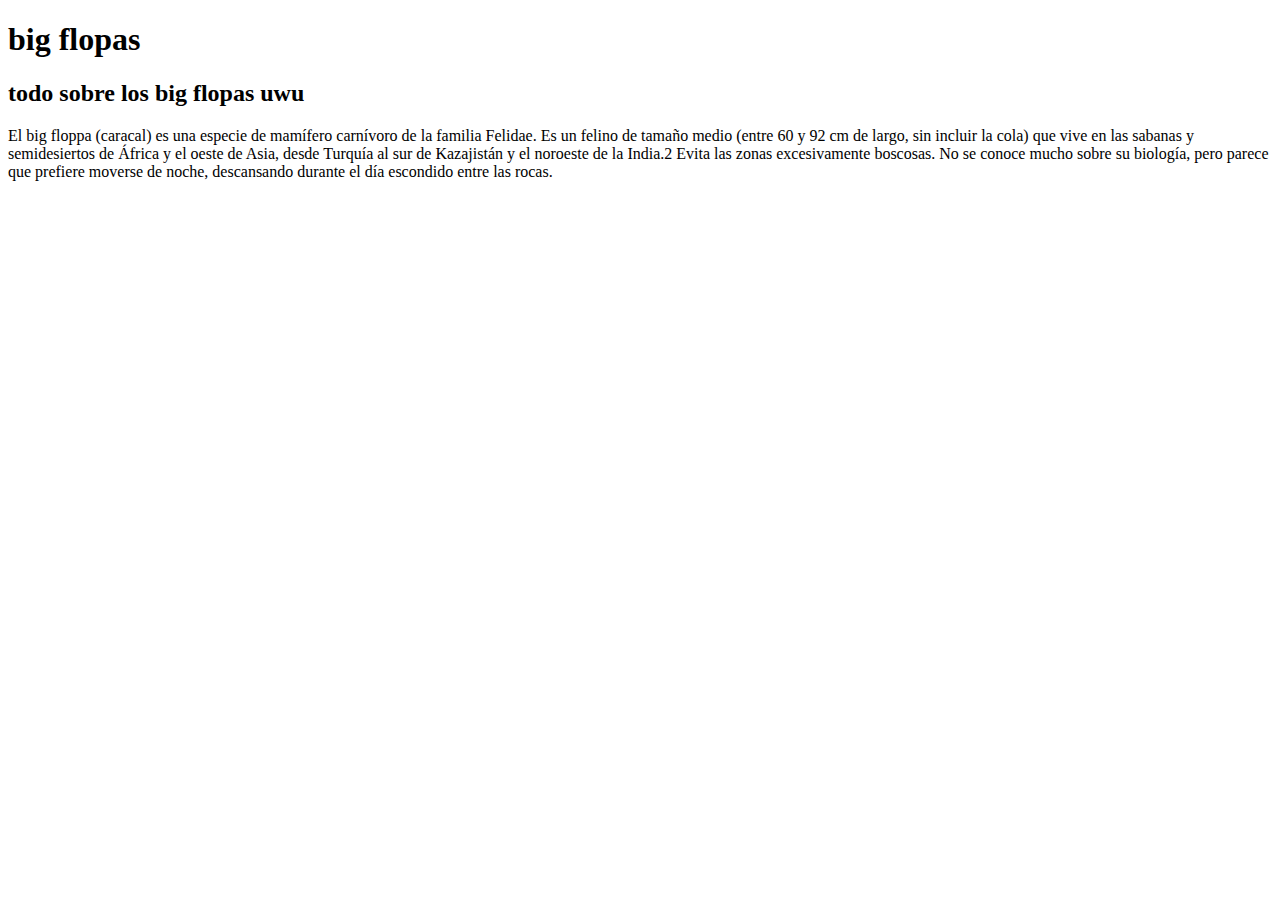
==== bigfloppa.html @ e3ba9c44 "Add files via upload" ====
<!--Tp1: etiquetas basicas y semanticas -->
<!--
    crear un documento html conteniendo al menos las siguientes etiquetas:
 a, b, h1 - h6, ol, img, ul, p, br, hr,
la pagina puede ser de cualquier tematica (adecuada a la escuela).
y debe tener una estructura segun vimos en el documento estructura basica
-->

<!DOCTYPE html>
<html lang="en">
<head>
  <meta charset="UTF-8">
  <meta name="viewport" content="width=device-width, initial-scale=1.0">
  <meta http-equiv="X-UA-Compatible" content="ie=edge">
  <title>Big floppas</title>
</head>
<body>
<h1>big flopas</h1>
<h2>todo sobre los big flopas uwu</h2>
<p>El big floppa (caracal) es una especie de mamífero carnívoro de la familia Felidae. Es un felino de tamaño medio (entre 60 y 92 cm de largo, sin incluir la cola) que vive en las sabanas y semidesiertos de África y el oeste de Asia, desde Turquía al sur de Kazajistán y el noroeste de la India.2​ Evita las zonas excesivamente boscosas. No se conoce mucho sobre su biología, pero parece que prefiere moverse de noche, descansando durante el día escondido entre las rocas. </p>
</body>
</html>
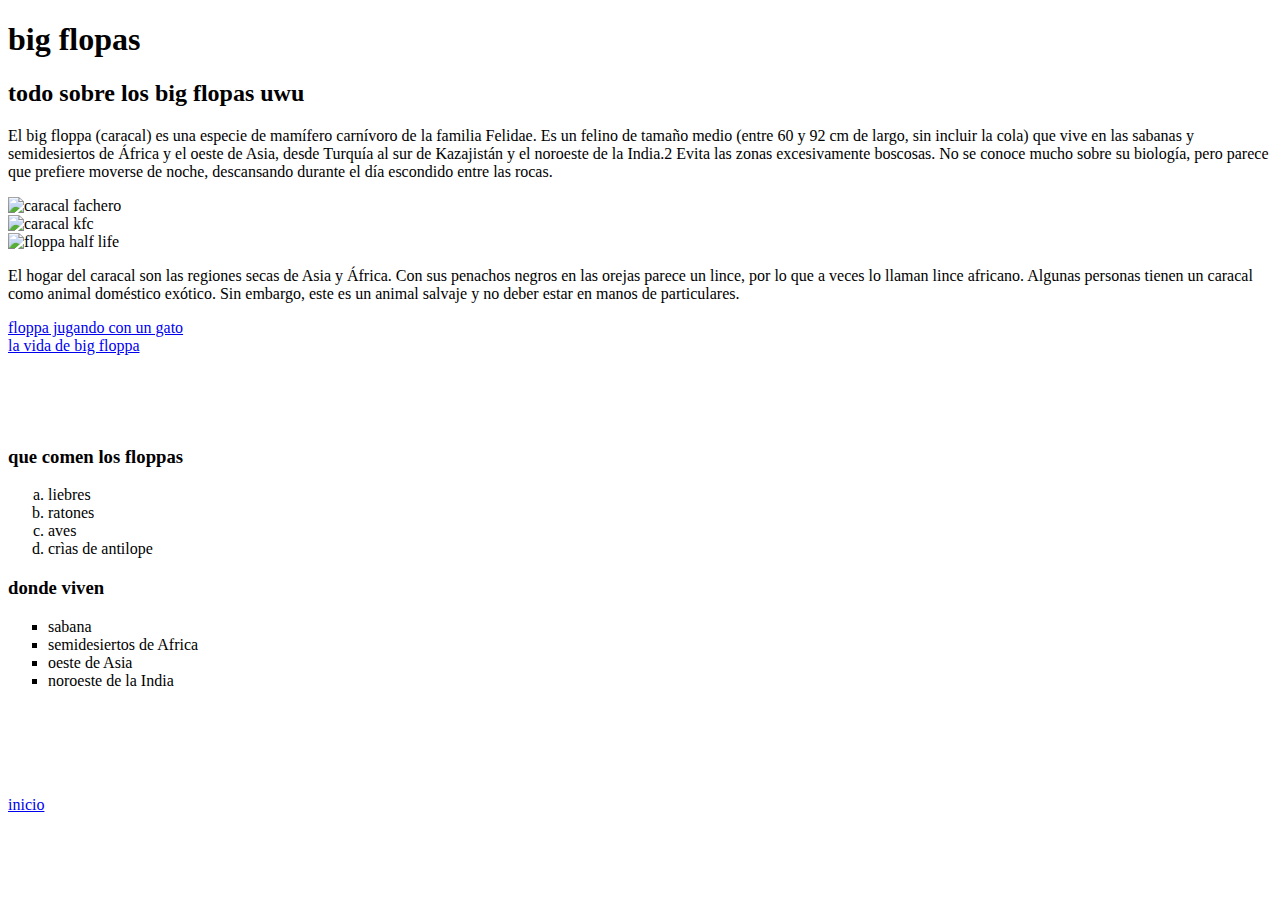
==== commit 061afa48: "Add files via upload" ====
--- a/bigfloppa.html
+++ b/bigfloppa.html
@@ -12,11 +12,47 @@
   <meta charset="UTF-8">
   <meta name="viewport" content="width=device-width, initial-scale=1.0">
   <meta http-equiv="X-UA-Compatible" content="ie=edge">
-  <title>Big floppas</title>
+  <title>Big floppas</title>  <h2 id="inicio de la pàgina"></h2>
 </head>
 <body>
 <h1>big flopas</h1>
 <h2>todo sobre los big flopas uwu</h2>
 <p>El big floppa (caracal) es una especie de mamífero carnívoro de la familia Felidae. Es un felino de tamaño medio (entre 60 y 92 cm de largo, sin incluir la cola) que vive en las sabanas y semidesiertos de África y el oeste de Asia, desde Turquía al sur de Kazajistán y el noroeste de la India.2​ Evita las zonas excesivamente boscosas. No se conoce mucho sobre su biología, pero parece que prefiere moverse de noche, descansando durante el día escondido entre las rocas. </p>
+
+<img src="https://cdni.russiatoday.com/rbthmedia/images/2021.06/original/60c5350115e9f9152b1c4529.jpg" alt="caracal fachero" width="300px">
+<br>
+<img src="https://pbs.twimg.com/media/E3hsoMuVUAMk91Z.jpg" alt="caracal kfc" width="300px">
+<br>
+<img src="https://i.kym-cdn.com/photos/images/original/002/061/162/5a4.jpg" alt="floppa half life" width="300px">
+<br>
+<p>El hogar del caracal son las regiones secas de Asia y África. Con sus penachos negros en las orejas parece un lince, por lo que a veces lo llaman lince africano. Algunas personas tienen un caracal como animal doméstico exótico. Sin embargo, este es un animal salvaje y no deber estar en manos de particulares.</p>
+<a href="https://youtu.be/NM22Xh0SD6g" target="_blank">floppa jugando con un gato</a>
+<br>
+<a href="https://youtu.be/C5DStk1jJac" target="_blank">la vida de big floppa</a>
+<br><br><br><br><br>
+
+<h3>que comen los floppas</h3>
+ <ol type="a">
+   <li>liebres</li>
+   <li>ratones</li>
+   <li>aves</li>
+   <li>crìas de antilope</li>
+
+ </ol>
+
+ <h3>donde viven</h3>
+   <ul style="list-style-type:square">
+     <li>sabana</li>
+     <li>semidesiertos de Africa</li>
+     <li>oeste de Asia</li>
+     <li>noroeste de la India</li>
+
+
+
+   </ul>
+   <br><br><br><br><br>
+
+   <a href="#inicio de la pàgina">inicio</a>
+
 </body>
 </html>
